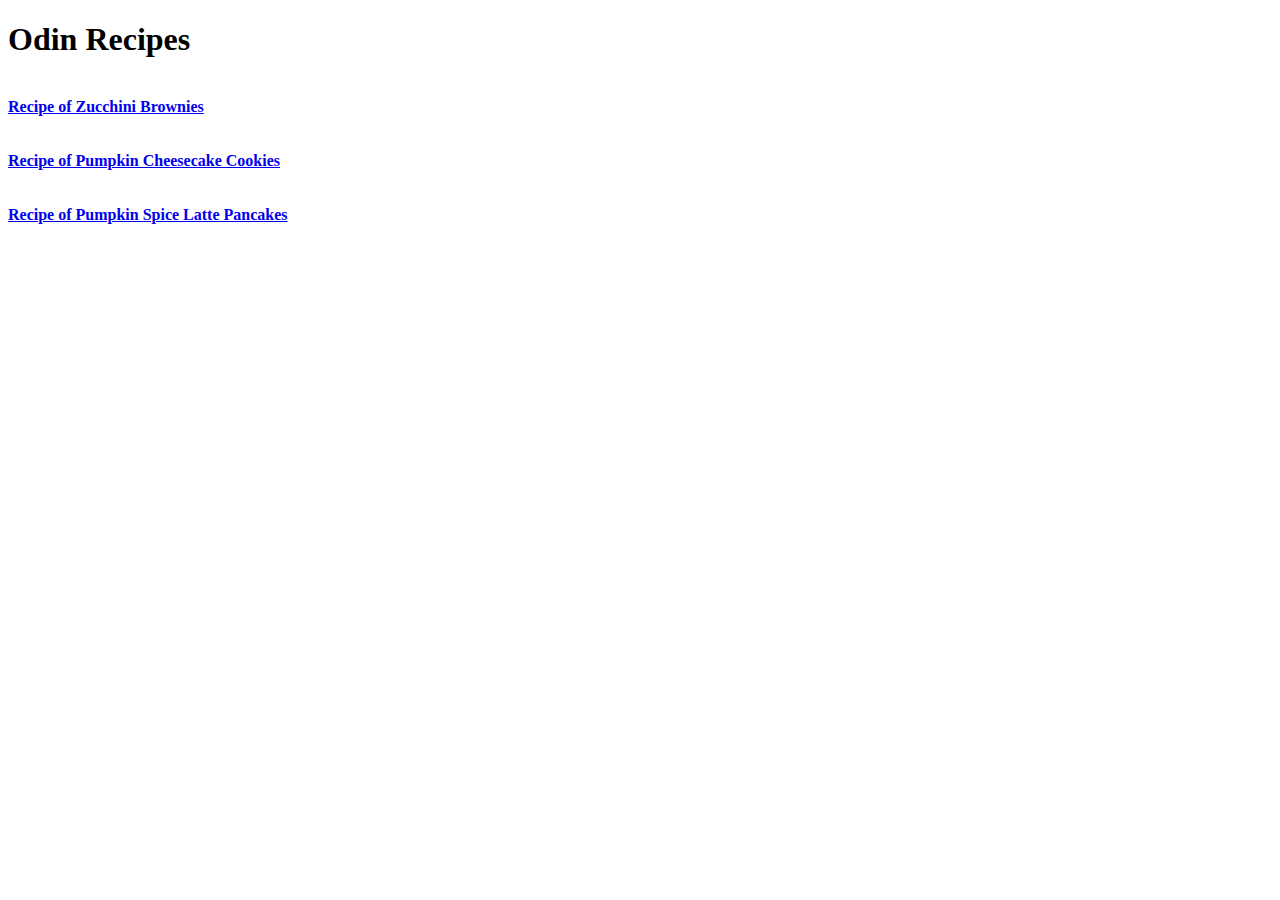
==== index.html @ c127da98 "feat: task finished x4" ====
<!DOCTYPE html>
<html lang="en">
<head>
  <meta charset="UTF-8">
  <meta name="viewport" content="width=device-width, initial-scale=1.0">
  <title>Odin Recipes</title>
</head>
<body>
  <h1>Odin Recipes</h1>

  <br><Strong><li><a href="/odin-recipes/recipes/Zucchini Brownies.html">Recipe of Zucchini Brownies</a></li></strong></br>

  <br><Strong><li><a href="/odin-recipes/recipes/Pumpkin Cheesecake Cookies.html">Recipe of Pumpkin Cheesecake Cookies</a></li></strong></br>

  <br><Strong><li><a href="/odin-recipes/recipes/Pumpkin Spice Latte Pancakes.html">Recipe of Pumpkin Spice Latte Pancakes</a></li></strong></br>

</body>
</html>
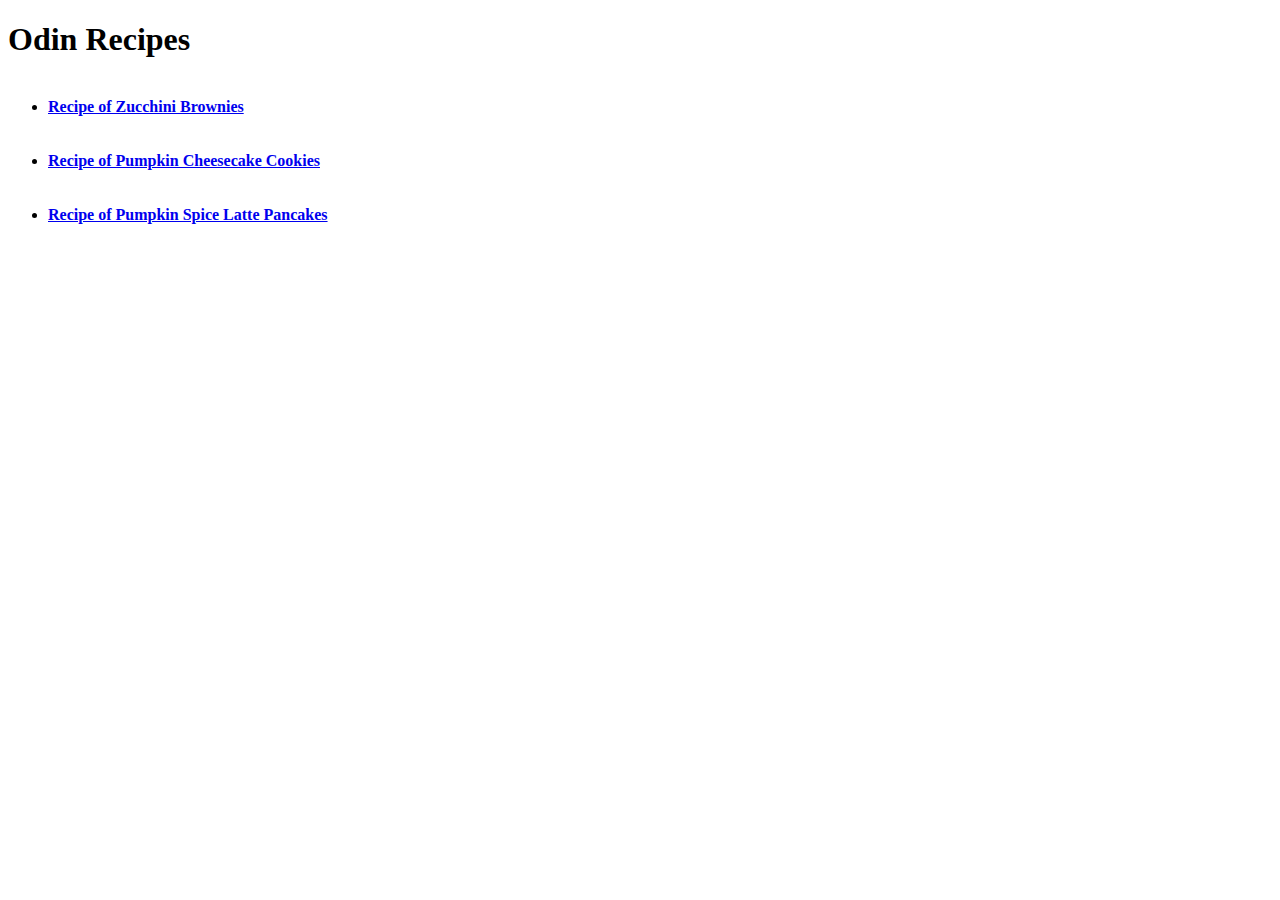
==== commit e3c022f6: "feat: task finished x8" ====
--- a/index.html
+++ b/index.html
@@ -8,11 +8,15 @@
 <body>
   <h1>Odin Recipes</h1>
 
-  <br><Strong><li><a href="/odin-recipes/recipes/Zucchini Brownies.html">Recipe of Zucchini Brownies</a></li></strong></br>
+  <ul>
 
-  <br><Strong><li><a href="/odin-recipes/recipes/Pumpkin Cheesecake Cookies.html">Recipe of Pumpkin Cheesecake Cookies</a></li></strong></br>
-
-  <br><Strong><li><a href="/odin-recipes/recipes/Pumpkin Spice Latte Pancakes.html">Recipe of Pumpkin Spice Latte Pancakes</a></li></strong></br>
+    <br><Strong><li><a href="/odin-recipes/recipes/Zucchini_Brownies.html">Recipe of Zucchini Brownies</a></li></strong></br>
+    
+    <br><Strong><li><a href="/odin-recipes/recipes/Pumpkin_Cheesecake_Cookies.html">Recipe of Pumpkin Cheesecake Cookies</a></li></strong></br>
+    
+    <br><Strong><li><a href="/odin-recipes/recipes/Pumpkin_Spice_Latte_Pancakes.html">Recipe of Pumpkin Spice Latte Pancakes</a></li></strong></br>
+  
+  </ul>
 
 </body>
-</html>  
+</html>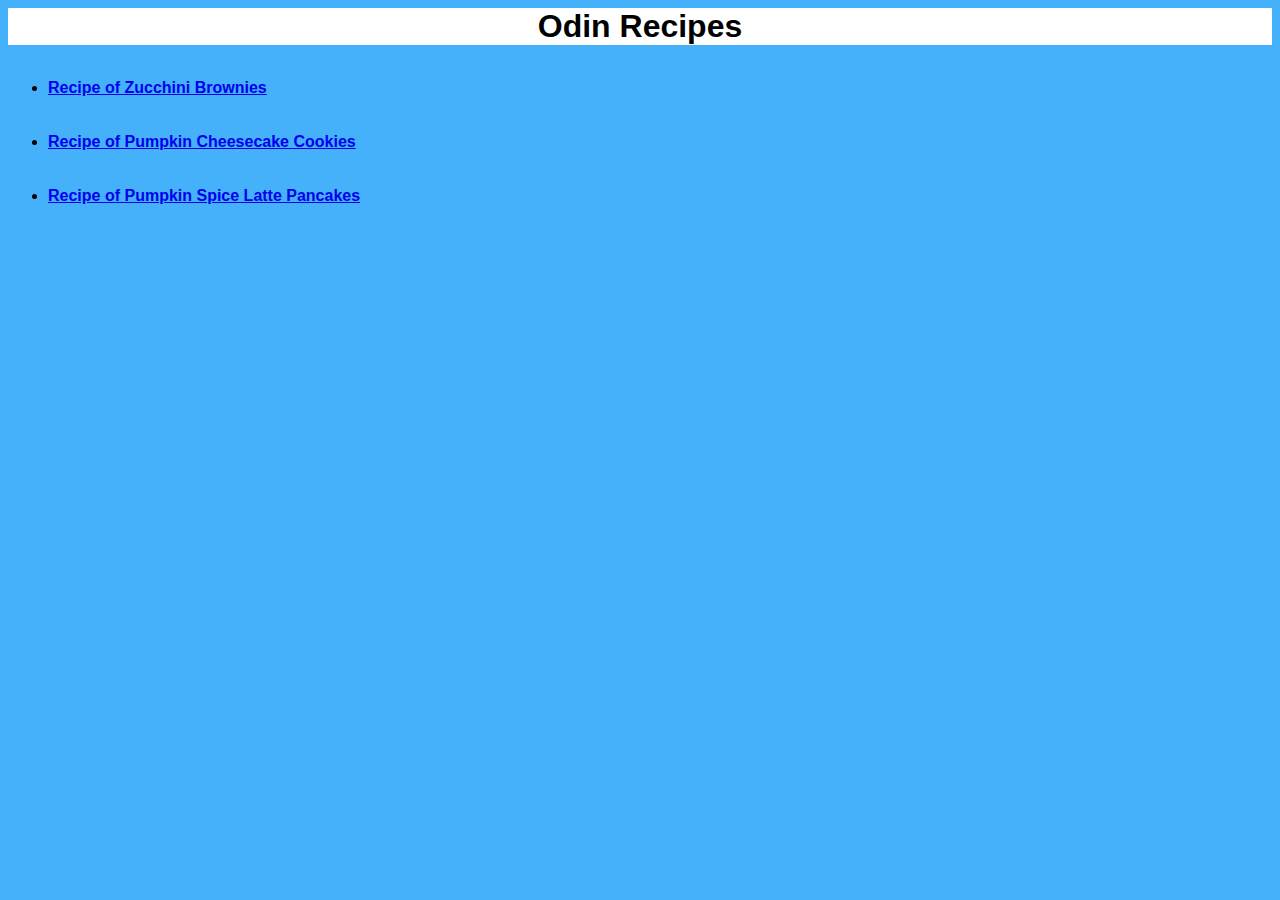
==== commit 7886cde7: "Document: Modify css" ====
--- a/index.html
+++ b/index.html
@@ -3,10 +3,11 @@
 <head>
   <meta charset="UTF-8">
   <meta name="viewport" content="width=device-width, initial-scale=1.0">
+  <link rel="stylesheet" href="./styles.css">
   <title>Odin Recipes</title>
 </head>
 <body>
-  <h1>Odin Recipes</h1>
+  <h1 class="title-principal">Odin Recipes</h1>
 
   <ul>
 
--- a/styles.css
+++ b/styles.css
@@ -0,0 +1,16 @@
+* {
+  background-color: rgb(68, 177, 250);
+}
+
+body {
+  font-family: 'Open Sans', sans-serif;
+}
+
+.title-principal {
+  background-color: rgb(255, 255, 255);
+  text-align: center;
+  width: 100%;
+  align-content: center;
+  margin: 0px;
+  display: block;
+}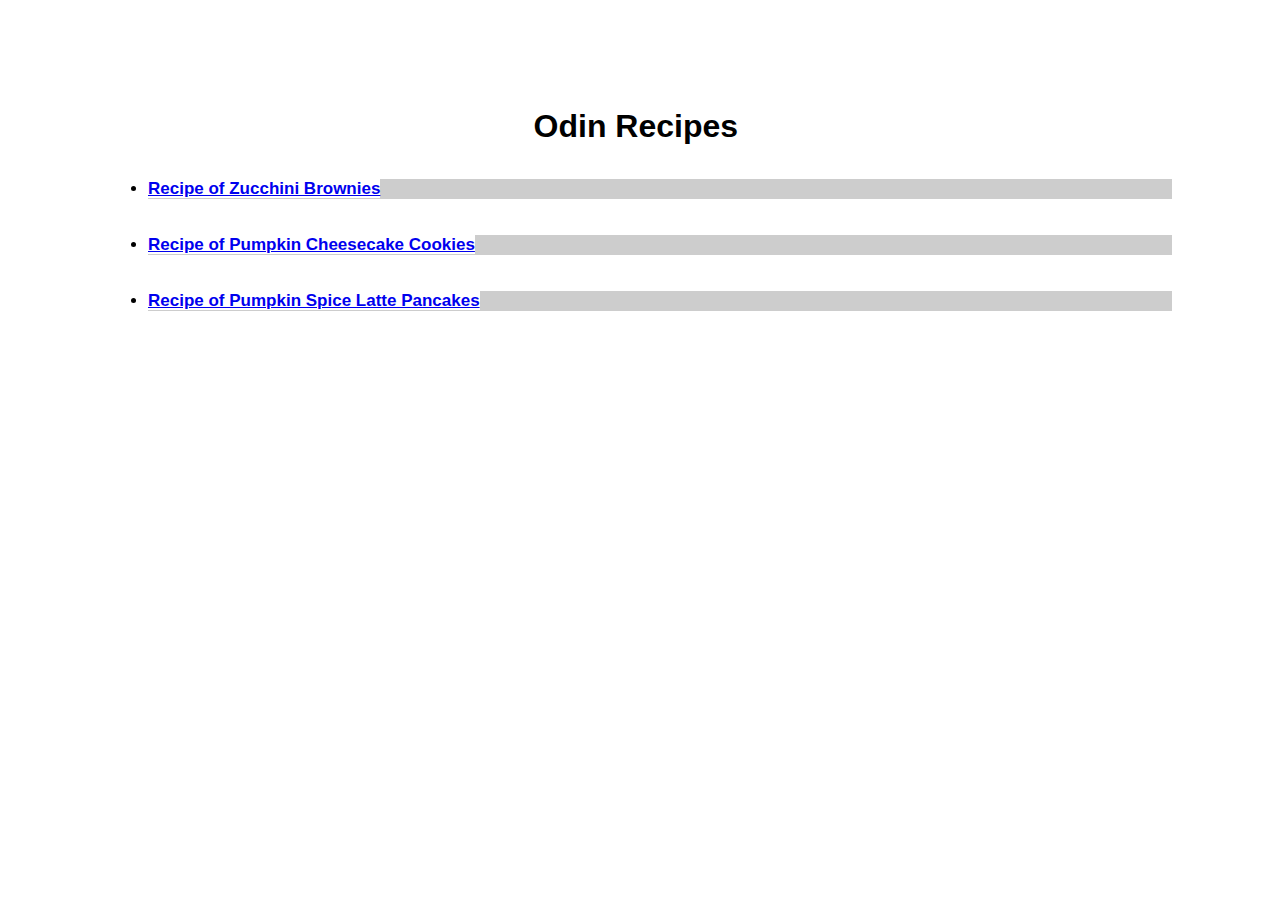
==== commit f27e7c43: "document: modify" ====
--- a/index.html
+++ b/index.html
@@ -11,11 +11,11 @@
 
   <ul>
 
-    <br><Strong><li><a href="/odin-recipes/recipes/Zucchini_Brownies.html">Recipe of Zucchini Brownies</a></li></strong></br>
+    <br><Strong><li><a href="./recipes/Zucchini_Brownies.html">Recipe of Zucchini Brownies</a></li></strong></br>
     
-    <br><Strong><li><a href="/odin-recipes/recipes/Pumpkin_Cheesecake_Cookies.html">Recipe of Pumpkin Cheesecake Cookies</a></li></strong></br>
+    <br><Strong><li><a href="./recipes/Pumpkin_Cheesecake_Cookies.html">Recipe of Pumpkin Cheesecake Cookies</a></li></strong></br>
     
-    <br><Strong><li><a href="/odin-recipes/recipes/Pumpkin_Spice_Latte_Pancakes.html">Recipe of Pumpkin Spice Latte Pancakes</a></li></strong></br>
+    <br><Strong><li><a href="./recipes/Pumpkin_Spice_Latte_Pancakes.html">Recipe of Pumpkin Spice Latte Pancakes</a></li></strong></br>
   
   </ul>
 
--- a/styles.css
+++ b/styles.css
@@ -1,16 +1,77 @@
 * {
-  background-color: rgb(68, 177, 250);
+  background-color: rgb(255, 255, 255);
 }
 
 body {
   font-family: 'Open Sans', sans-serif;
+  
+  padding: 100px;
+  
+}
+
+form {
+  padding: 10px;
+  border-radius: 10px;
+  background-color: aqua;
 }
 
 .title-principal {
   background-color: rgb(255, 255, 255);
+  color: rgb(0, 0, 0);
+  width: 20%;
+  margin: auto;
+}
+
+/*Pag Zucchini*/
+#title_brownie {
+  width: 20%;
   text-align: center;
-  width: 100%;
+  margin: auto;
   align-content: center;
-  margin: 0px;
-  display: block;
+}
+
+.img {
+  text-align: center;
+  margin: 0%;
+}
+
+.tdescription {
+  background-color: rgb(131 131 131 / 0.4);
+  width: 12%;
+  margin: auto;
+}
+
+.description {
+  font-size: 18px;
+  font-weight: bold;
+}
+
+.ingredients {
+  font-size: 20px;
+  margin-left: 25px;
+}
+
+li {
+  font-size: 17px;
+  background-color: rgb(131 131 131 / 0.4);
+}
+
+.frosting {
+  font-size: 20px;
+  margin-left: 25px;
+}
+
+.steps {
+  font-size: 20px;
+  margin-left: 25px;
+}
+
+p {
+  background-color: rgb(131 131 131 / 0.4);
+  margin: 0%;
+  font-size: 16px;
+}
+
+.return {
+  margin-left: 40px;
 }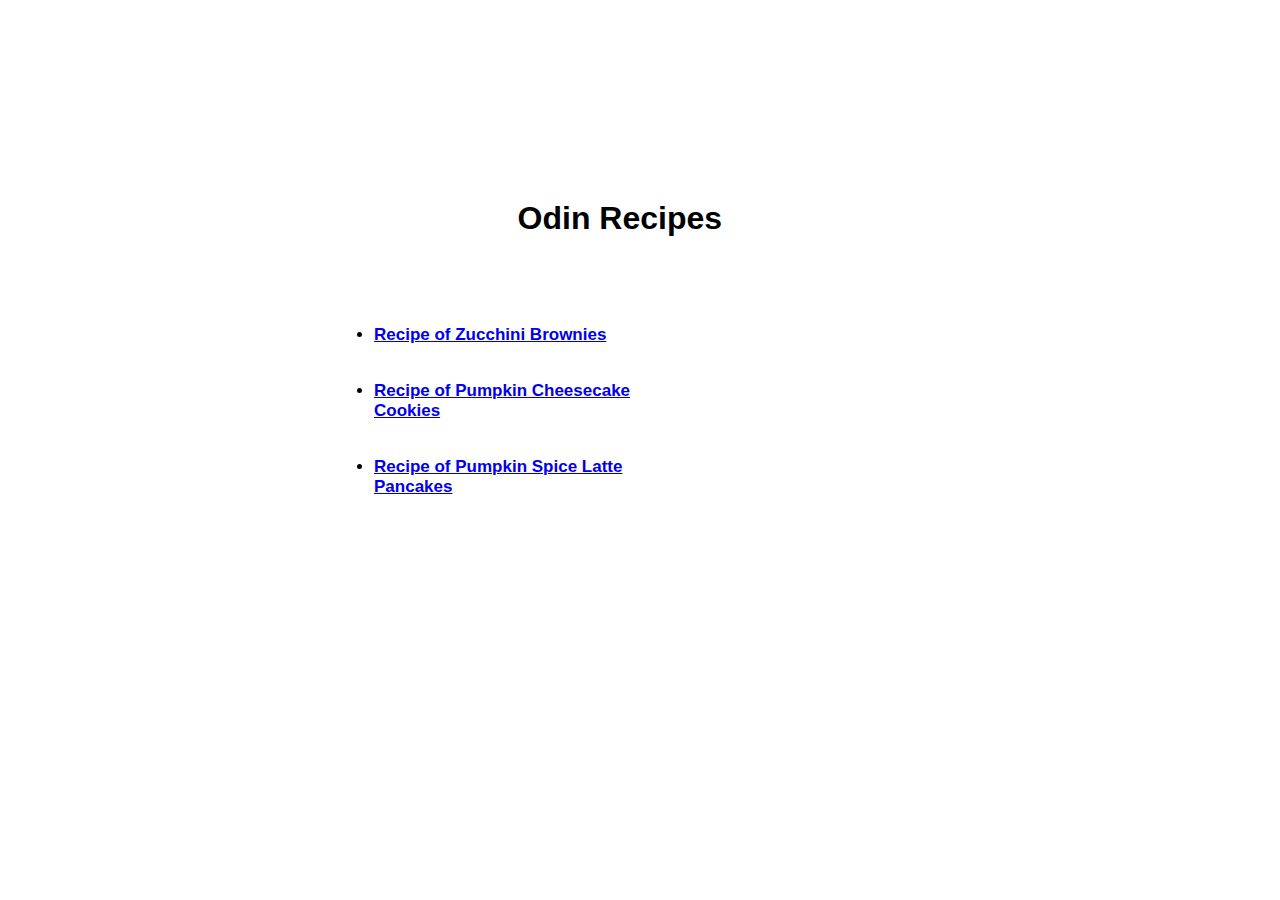
==== commit 83c5fe55: "Document: modify" ====
--- a/index.html
+++ b/index.html
@@ -6,18 +6,19 @@
   <link rel="stylesheet" href="./styles.css">
   <title>Odin Recipes</title>
 </head>
-<body>
-  <h1 class="title-principal">Odin Recipes</h1>
+<body id="index">
+  <div class="index">
+    <h1 class="title-principal">Odin Recipes</h1>
+    <br><br><br>
+    <ul>
 
-  <ul>
-
-    <br><Strong><li><a href="./recipes/Zucchini_Brownies.html">Recipe of Zucchini Brownies</a></li></strong></br>
+      <br><Strong><li><a href="./recipes/Zucchini_Brownies.html">Recipe of Zucchini Brownies</a></li></strong></br>
+      
+      <br><Strong><li><a href="./recipes/Pumpkin_Cheesecake_Cookies.html">Recipe of Pumpkin Cheesecake Cookies</a></li></strong></br>
+      
+      <br><Strong><li><a href="./recipes/Pumpkin_Spice_Latte_Pancakes.html">Recipe of Pumpkin Spice Latte Pancakes</a></li></strong></br>
     
-    <br><Strong><li><a href="./recipes/Pumpkin_Cheesecake_Cookies.html">Recipe of Pumpkin Cheesecake Cookies</a></li></strong></br>
-    
-    <br><Strong><li><a href="./recipes/Pumpkin_Spice_Latte_Pancakes.html">Recipe of Pumpkin Spice Latte Pancakes</a></li></strong></br>
-  
-  </ul>
-
+    </ul>
+  </div>
 </body>
 </html>--- a/styles.css
+++ b/styles.css
@@ -1,24 +1,19 @@
-* {
-  background-color: rgb(255, 255, 255);
+#index {
+  background:url(https://img3.stockfresh.com/files/s/sanjanovakovic/m/70/4854848_stock-vector-vintage-background-for-cooking-recipes-1.jpg);
 }
 
-body {
+.index {
   font-family: 'Open Sans', sans-serif;
-  
-  padding: 100px;
-  
+  padding: 10px;
+  margin: 15% 25% 25% 25%;
+  bottom: 500px;
+  border-radius: 10%;
 }
 
-form {
-  padding: 10px;
-  border-radius: 10px;
-  background-color: aqua;
-}
 
 .title-principal {
-  background-color: rgb(255, 255, 255);
   color: rgb(0, 0, 0);
-  width: 20%;
+  width: 40%;
   margin: auto;
 }
 
@@ -28,16 +23,31 @@
   text-align: center;
   margin: auto;
   align-content: center;
+  background-color: rgba(255, 255, 255, 0.8);
 }
+
+#pagebrownie {
+  background: url(https://img.freepik.com/vector-premium/patron-brownies-postre-chocolate-fondos-ideas_748360-491.jpg?w=740);
+  padding: 20px;
+  border: 20%;
+}
+
+#pagecookies {
+  background: url(https://i.pinimg.com/originals/fb/3c/f2/fb3cf2fcbc704f77fca8a909d47cf526.jpg);
+  padding: 20px;
+  border: 20%;
+}
+
 
 .img {
   text-align: center;
   margin: 0%;
+  
 }
 
 .tdescription {
-  background-color: rgb(131 131 131 / 0.4);
-  width: 12%;
+  background-color: rgba(255, 255, 255, 0.8);
+  width: 18%;
   margin: auto;
 }
 
@@ -48,30 +58,46 @@
 
 .ingredients {
   font-size: 20px;
+  width: 18%;
+  background-color: rgba(255, 255, 255, 0.8);
   margin-left: 25px;
 }
 
-li {
+ul li {
   font-size: 17px;
-  background-color: rgb(131 131 131 / 0.4);
+  background-color: rgba(255, 255, 255, 0.8);
+  width: 50%;
 }
 
 .frosting {
+  width: 12%;
+  background-color: rgba(255, 255, 255, 0.8);
   font-size: 20px;
   margin-left: 25px;
 }
 
 .steps {
+  width: 8%;
+  background-color: rgba(255, 255, 255, 0.8);
+}
+
+.step {
   font-size: 20px;
   margin-left: 25px;
+  font-size: 17px;
+  background-color: rgba(255, 255, 255, 0.8);
+  width: 6%;
 }
 
 p {
-  background-color: rgb(131 131 131 / 0.4);
   margin: 0%;
   font-size: 16px;
+  background-color: rgba(255, 255, 255, 0.8);
+  width: 100%;
 }
 
 .return {
   margin-left: 40px;
+  width: 10%;
+  background-color: rgba(255, 255, 255, 0.8);
 }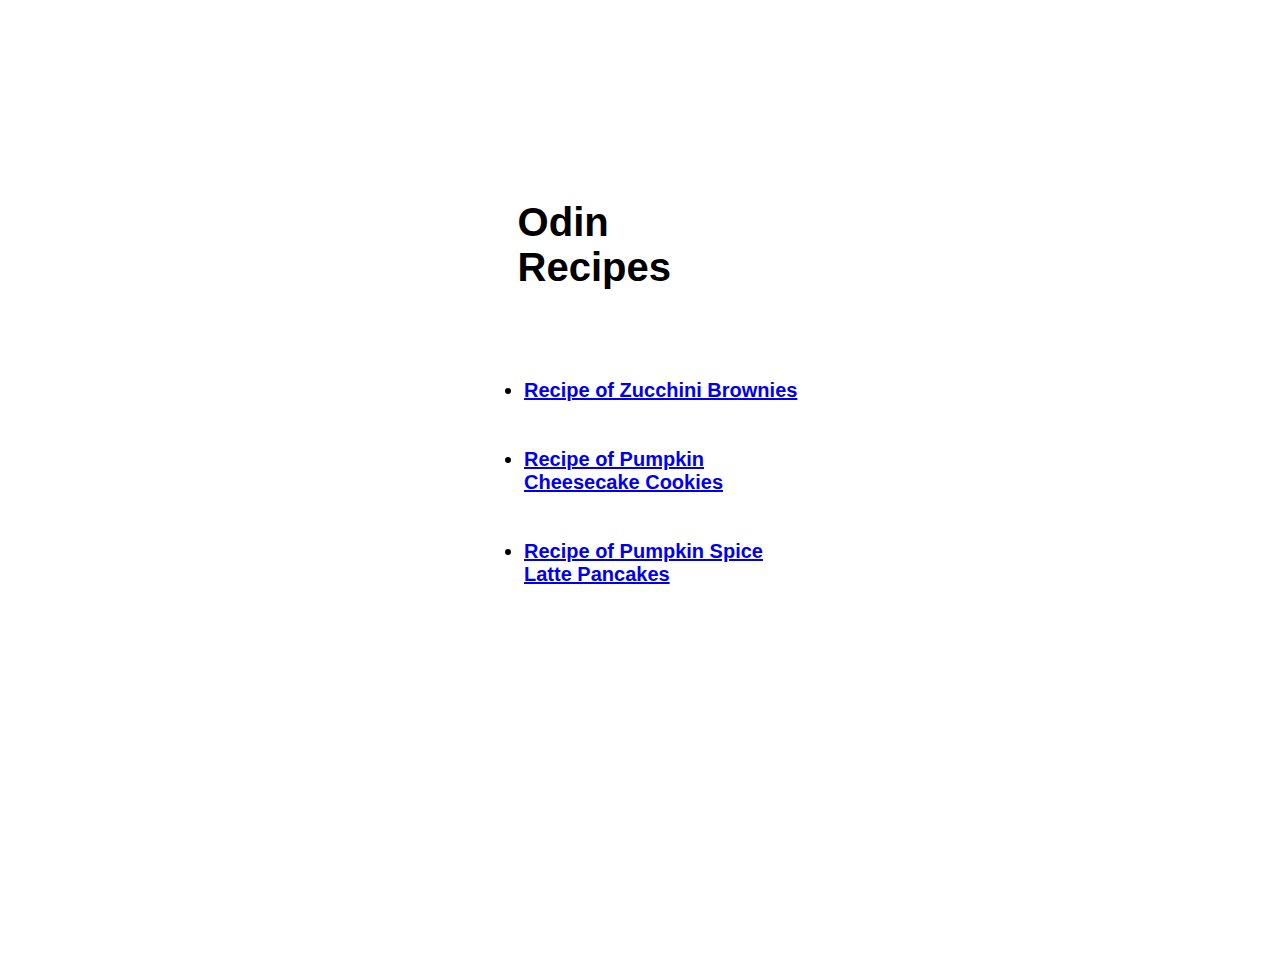
==== commit 49ffb753: "Feat: task finished" ====
--- a/index.html
+++ b/index.html
@@ -9,14 +9,14 @@
 <body id="index">
   <div class="index">
     <h1 class="title-principal">Odin Recipes</h1>
-    <br><br><br>
-    <ul>
+    <br><br>
+    <ul clas="enlace">
 
-      <br><Strong><li><a href="./recipes/Zucchini_Brownies.html">Recipe of Zucchini Brownies</a></li></strong></br>
+      <br><Strong><li class="enlace"><a href="./recipes/Zucchini_Brownies.html">Recipe of Zucchini Brownies</a></li></strong></br>
       
-      <br><Strong><li><a href="./recipes/Pumpkin_Cheesecake_Cookies.html">Recipe of Pumpkin Cheesecake Cookies</a></li></strong></br>
+      <br><Strong><li class="enlace"><a href="./recipes/Pumpkin_Cheesecake_Cookies.html">Recipe of Pumpkin Cheesecake Cookies</a></li></strong></br>
       
-      <br><Strong><li><a href="./recipes/Pumpkin_Spice_Latte_Pancakes.html">Recipe of Pumpkin Spice Latte Pancakes</a></li></strong></br>
+      <br><Strong><li class="enlace"><a href="./recipes/Pumpkin_Spice_Latte_Pancakes.html">Recipe of Pumpkin Spice Latte Pancakes</a></li></strong></br>
     
     </ul>
   </div>
--- a/styles.css
+++ b/styles.css
@@ -7,9 +7,14 @@
   padding: 10px;
   margin: 15% 25% 25% 25%;
   bottom: 500px;
+  font-size: 20px;
   border-radius: 10%;
 }
 
+.enlace {
+  font-size: 20px;
+  margin: 0px 150px;
+}
 
 .title-principal {
   color: rgb(0, 0, 0);
@@ -20,6 +25,14 @@
 /*Pag Zucchini*/
 #title_brownie {
   width: 20%;
+  text-align: center;
+  margin: auto;
+  align-content: center;
+  background-color: rgba(255, 255, 255, 0.8);
+}
+
+#title_pancake {
+  width: 30%;
   text-align: center;
   margin: auto;
   align-content: center;
@@ -38,6 +51,11 @@
   border: 20%;
 }
 
+#pagepancakes {
+  background: url(https://static.vecteezy.com/system/resources/previews/000/558/623/non_2x/seamless-pattern-of-pancakes-with-butter-and-maple-syrup-sweet-on-white-background-vector.jpg);
+  padding: 20px;
+  border: 20%;
+}
 
 .img {
   text-align: center;
@@ -94,6 +112,7 @@
   font-size: 16px;
   background-color: rgba(255, 255, 255, 0.8);
   width: 100%;
+  font-weight: bold;
 }
 
 .return {
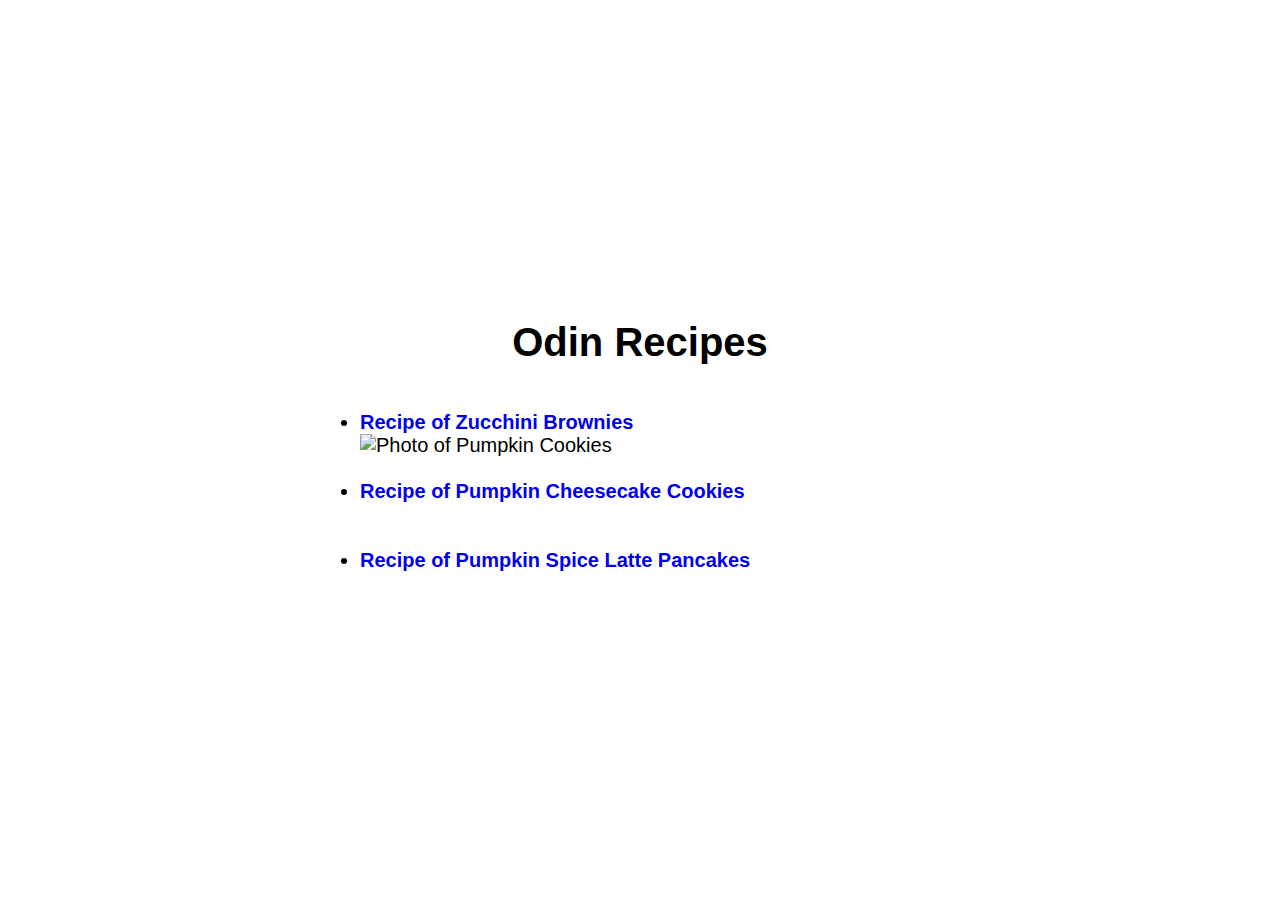
==== commit f467c728: "feat: update" ====
--- a/index.html
+++ b/index.html
@@ -9,16 +9,22 @@
 <body id="index">
   <div class="index">
     <h1 class="title-principal">Odin Recipes</h1>
+    
     <br><br>
-    <ul clas="enlace">
 
-      <br><Strong><li class="enlace"><a href="./recipes/Zucchini_Brownies.html">Recipe of Zucchini Brownies</a></li></strong></br>
-      
-      <br><Strong><li class="enlace"><a href="./recipes/Pumpkin_Cheesecake_Cookies.html">Recipe of Pumpkin Cheesecake Cookies</a></li></strong></br>
-      
-      <br><Strong><li class="enlace"><a href="./recipes/Pumpkin_Spice_Latte_Pancakes.html">Recipe of Pumpkin Spice Latte Pancakes</a></li></strong></br>
-    
-    </ul>
+    <div class="link-recipes">
+          <ul class="link1">
+          <br><Strong><li class="enlace"><a href="./recipes/Zucchini_Brownies.html">Recipe of Zucchini Brownies</a></li></strong> <img src="./Pumpkin_Cheesecake_Cookies_photo.webp" alt="Photo of Pumpkin Cookies"></img></br>
+          </ul>
+
+          <ul class="link2">
+          <br><Strong><li class="enlace"><a href="./recipes/Pumpkin_Cheesecake_Cookies.html">Recipe of Pumpkin Cheesecake Cookies</a></li></strong></br>
+          </ul>
+
+          <ul class="link3">  
+          <br><Strong><li class="enlace"><a href="./recipes/Pumpkin_Spice_Latte_Pancakes.html">Recipe of Pumpkin Spice Latte Pancakes</a></li></strong></br>
+          </ul>
+    </div>
   </div>
 </body>
 </html>--- a/styles.css
+++ b/styles.css
@@ -1,25 +1,30 @@
+* {
+  margin: 0;
+}
+
 #index {
   background:url(https://img3.stockfresh.com/files/s/sanjanovakovic/m/70/4854848_stock-vector-vintage-background-for-cooking-recipes-1.jpg);
 }
 
 .index {
+  display: block;
   font-family: 'Open Sans', sans-serif;
-  padding: 10px;
-  margin: 15% 25% 25% 25%;
-  bottom: 500px;
+  margin: 25%;
+  bottom: 400px;
   font-size: 20px;
-  border-radius: 10%;
-}
-
-.enlace {
-  font-size: 20px;
-  margin: 0px 150px;
 }
 
 .title-principal {
   color: rgb(0, 0, 0);
-  width: 40%;
-  margin: auto;
+  width: 100%;
+  text-align: center;
+  display: inline-block;
+}
+
+
+
+.enlace a {
+  text-decoration: none;
 }
 
 /*Pag Zucchini*/
@@ -81,7 +86,7 @@
   margin-left: 25px;
 }
 
-ul li {
+.frosting_parts, .ingredients_parts {
   font-size: 17px;
   background-color: rgba(255, 255, 255, 0.8);
   width: 50%;
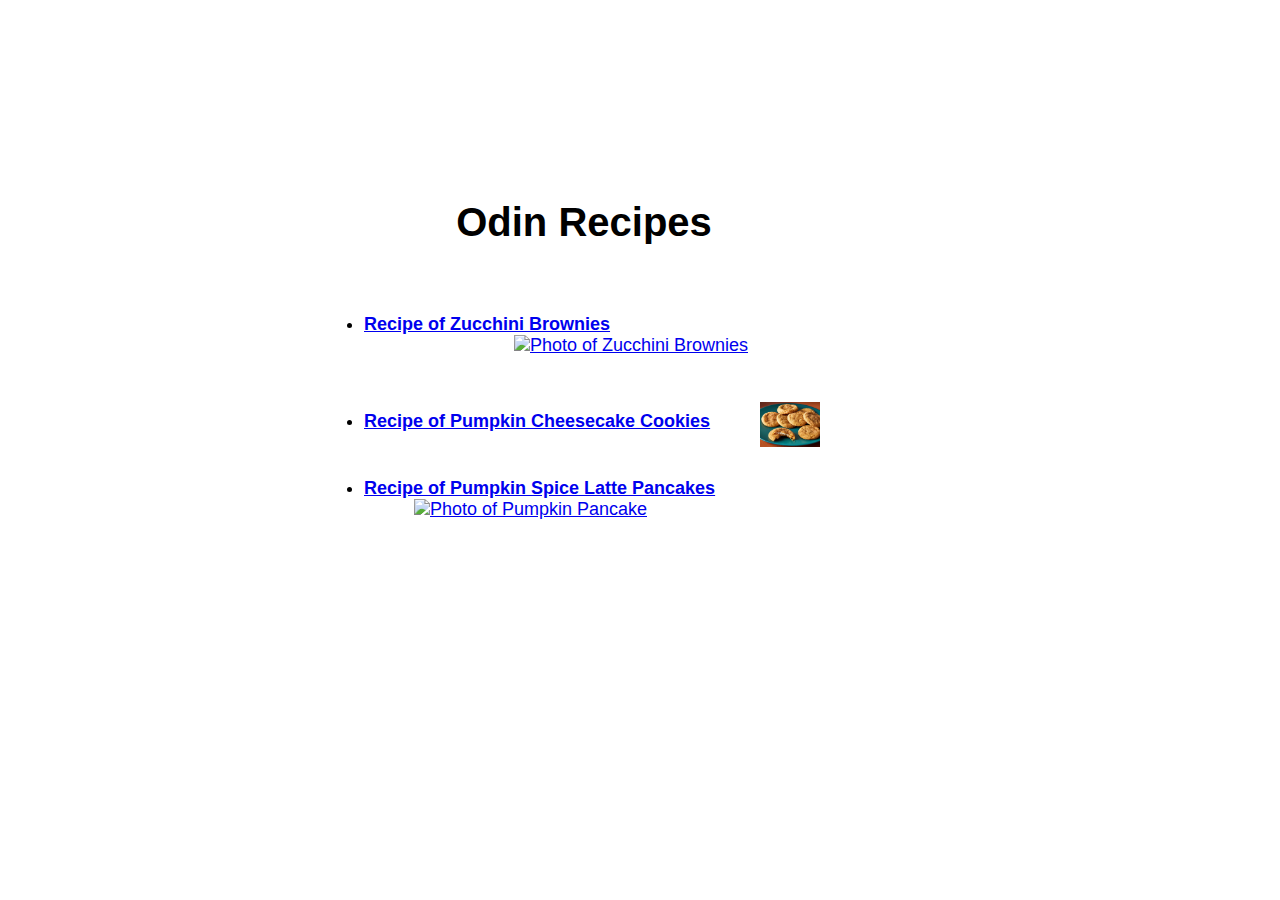
==== commit 0f4fcfc2: "Feat: task finished" ====
--- a/index.html
+++ b/index.html
@@ -12,17 +12,13 @@
     
     <br><br>
 
-    <div class="link-recipes">
-          <ul class="link1">
-          <br><Strong><li class="enlace"><a href="./recipes/Zucchini_Brownies.html">Recipe of Zucchini Brownies</a></li></strong> <img src="./Pumpkin_Cheesecake_Cookies_photo.webp" alt="Photo of Pumpkin Cookies"></img></br>
-          </ul>
-
-          <ul class="link2">
-          <br><Strong><li class="enlace"><a href="./recipes/Pumpkin_Cheesecake_Cookies.html">Recipe of Pumpkin Cheesecake Cookies</a></li></strong></br>
-          </ul>
-
-          <ul class="link3">  
-          <br><Strong><li class="enlace"><a href="./recipes/Pumpkin_Spice_Latte_Pancakes.html">Recipe of Pumpkin Spice Latte Pancakes</a></li></strong></br>
+    <div id="link-recipes">
+          <ul id="links">
+            <br><li class="link"><a class="linkL" href="./recipes/Zucchini_Brownies.html"><Strong>Recipe of Zucchini Brownies</strong><img id="png1" class="png" src="https://imagesvc.meredithcorp.io/v3/mm/image?url=https%3A%2F%2Fimages.media-allrecipes.com%2Fuserphotos%2F103496.jpg&q=60&c=sc&poi=auto&orient=true&h=512" alt="Photo of Zucchini Brownies"></img></a></li></br>
+            
+            <br><li class="link"><a class="linkL" href="./recipes/Pumpkin_Cheesecake_Cookies.html"><Strong>Recipe of Pumpkin Cheesecake Cookies</strong><img class="png" src="./recipes/Pumpkin_Cheesecake_Cookies_photo.webp" alt="Photo of Pumpkin Cookies"></img></a></li></br>
+          
+            <br><li class="link"><a class="linkL" href="./recipes/Pumpkin_Spice_Latte_Pancakes.html"><Strong>Recipe of Pumpkin Spice Latte Pancakes</strong><img class="png" src="https://www.allrecipes.com/thmb/R37DJhLE-TTn2wORBjgo9_H4Rp0=/750x0/filters:no_upscale():max_bytes(150000):strip_icc():format(webp)/8386087_Pumpkin-Spice-Latte-Pancakes_TheDailyGourmet_4x3-ee141c7b4b3e4b66bf31f110d20a4211.jpg" alt="Photo of Pumpkin Pancake"></img></a></li></br>
           </ul>
     </div>
   </div>
--- a/styles.css
+++ b/styles.css
@@ -1,31 +1,57 @@
-* {
-  margin: 0;
-}
-
 #index {
   background:url(https://img3.stockfresh.com/files/s/sanjanovakovic/m/70/4854848_stock-vector-vintage-background-for-cooking-recipes-1.jpg);
 }
 
 .index {
-  display: block;
   font-family: 'Open Sans', sans-serif;
-  margin: 25%;
-  bottom: 400px;
+  padding: 10px;
+  margin: 15% 25% 25% 25%;
+  bottom: 500px;
+  width: 500px;
   font-size: 20px;
+  border-radius: 10%;
 }
 
 .title-principal {
   color: rgb(0, 0, 0);
-  width: 100%;
+  width: 500px;
+  margin: auto;
   text-align: center;
-  display: inline-block;
 }
 
+div#link-recipes {
+  margin-left: 30px;
+  width: 500px;
+}
 
+#links {
+  display: inline;
+  margin: 0px;
+}
 
-.enlace a {
-  text-decoration: none;
+.link {
+  font-size: 20px;
+  width: 100%;
+  margin: 0px;
 }
+
+ul li.link {
+  font-size: 18px;
+  width: 100%;
+  margin: 0px;
+}
+
+.png {
+  width: 60px;
+  padding-left: 50px;  
+  margin-bottom: -20px;
+  margin-right: 0 auto;
+}
+
+#png1 {
+  padding-left: 150px;
+}
+
 
 /*Pag Zucchini*/
 #title_brownie {
@@ -33,7 +59,6 @@
   text-align: center;
   margin: auto;
   align-content: center;
-  background-color: rgba(255, 255, 255, 0.8);
 }
 
 #title_pancake {
@@ -41,7 +66,6 @@
   text-align: center;
   margin: auto;
   align-content: center;
-  background-color: rgba(255, 255, 255, 0.8);
 }
 
 #pagebrownie {
@@ -62,6 +86,11 @@
   border: 20%;
 }
 
+#formbrownie, #formpancakes, #formcookies {
+  background-color: rgba(255, 255, 255, 0.6 );
+  border-radius: 20px;
+}
+
 .img {
   text-align: center;
   margin: 0%;
@@ -69,7 +98,6 @@
 }
 
 .tdescription {
-  background-color: rgba(255, 255, 255, 0.8);
   width: 18%;
   margin: auto;
 }
@@ -82,40 +110,34 @@
 .ingredients {
   font-size: 20px;
   width: 18%;
-  background-color: rgba(255, 255, 255, 0.8);
   margin-left: 25px;
 }
 
-.frosting_parts, .ingredients_parts {
+ul li {
   font-size: 17px;
-  background-color: rgba(255, 255, 255, 0.8);
   width: 50%;
 }
 
 .frosting {
   width: 12%;
-  background-color: rgba(255, 255, 255, 0.8);
   font-size: 20px;
   margin-left: 25px;
 }
 
 .steps {
   width: 8%;
-  background-color: rgba(255, 255, 255, 0.8);
 }
 
 .step {
   font-size: 20px;
   margin-left: 25px;
   font-size: 17px;
-  background-color: rgba(255, 255, 255, 0.8);
   width: 6%;
 }
 
 p {
   margin: 0%;
   font-size: 16px;
-  background-color: rgba(255, 255, 255, 0.8);
   width: 100%;
   font-weight: bold;
 }
@@ -123,5 +145,4 @@
 .return {
   margin-left: 40px;
   width: 10%;
-  background-color: rgba(255, 255, 255, 0.8);
 }